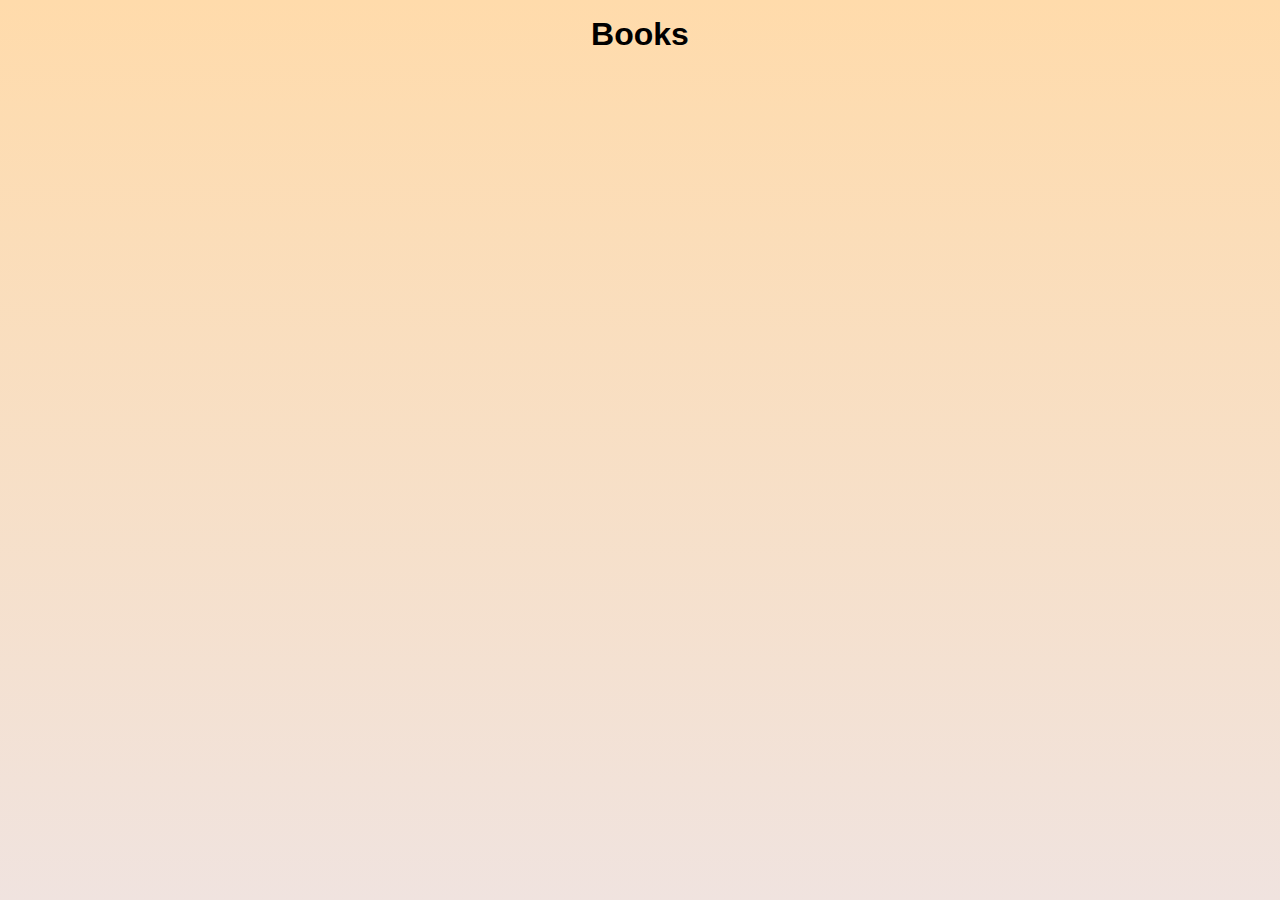
==== exercise-5/index.html @ bfcaf99d "Code for the exercises" ====
<!DOCTYPE html>
<html lang="en">
  <head>
    <meta charset="UTF-8" />
    <meta name="viewport" content="width=device-width, initial-scale=1.0" />
    <link rel="stylesheet" href="styles.css" />
    <title>Library</title>
  </head>
  <body>
    <h1>Books</h1>
    <section class="books"></section>
    <script src="script.js"></script>
  </body>
</html>
---- exercise-5/styles.css ----
* {
  box-sizing: border-box;
  padding: 0;
  margin: 0;
}

body {
  background: linear-gradient(rgb(255, 219, 171), rgb(240, 227, 223));
  font-family: "Segoe UI", Tahoma, Geneva, Verdana, sans-serif;
  min-height: 100vh;
  display: flex;
  flex-direction: column;
  align-items: center;
}

h1 {
  margin-block: 1rem;
}

.books {
  width: 80%;
  display: grid;
  grid-template-columns: repeat(auto-fit, minmax(30rem, 1fr));
  grid-auto-rows: 1fr;
  gap: 1rem;
}

.card {
  display: flex;
  background-color: #fff;
  border-radius: 8px;
  box-shadow: 0 0 8px rgba(0, 0, 0, 0.2);

  figure {
    width: 10rem;

    img {
      padding: 1rem;
      height: 100%;
      max-width: 100%;
      object-fit: cover;
      object-position: center;
    }
  }

  .description {
    padding: 1rem;
    display: flex;
    flex-direction: column;
    justify-content: space-between;
    gap: 1rem;

    .info {
      h4 {
        font-weight: 400;
        color: #555;
      }
    }
  }
}
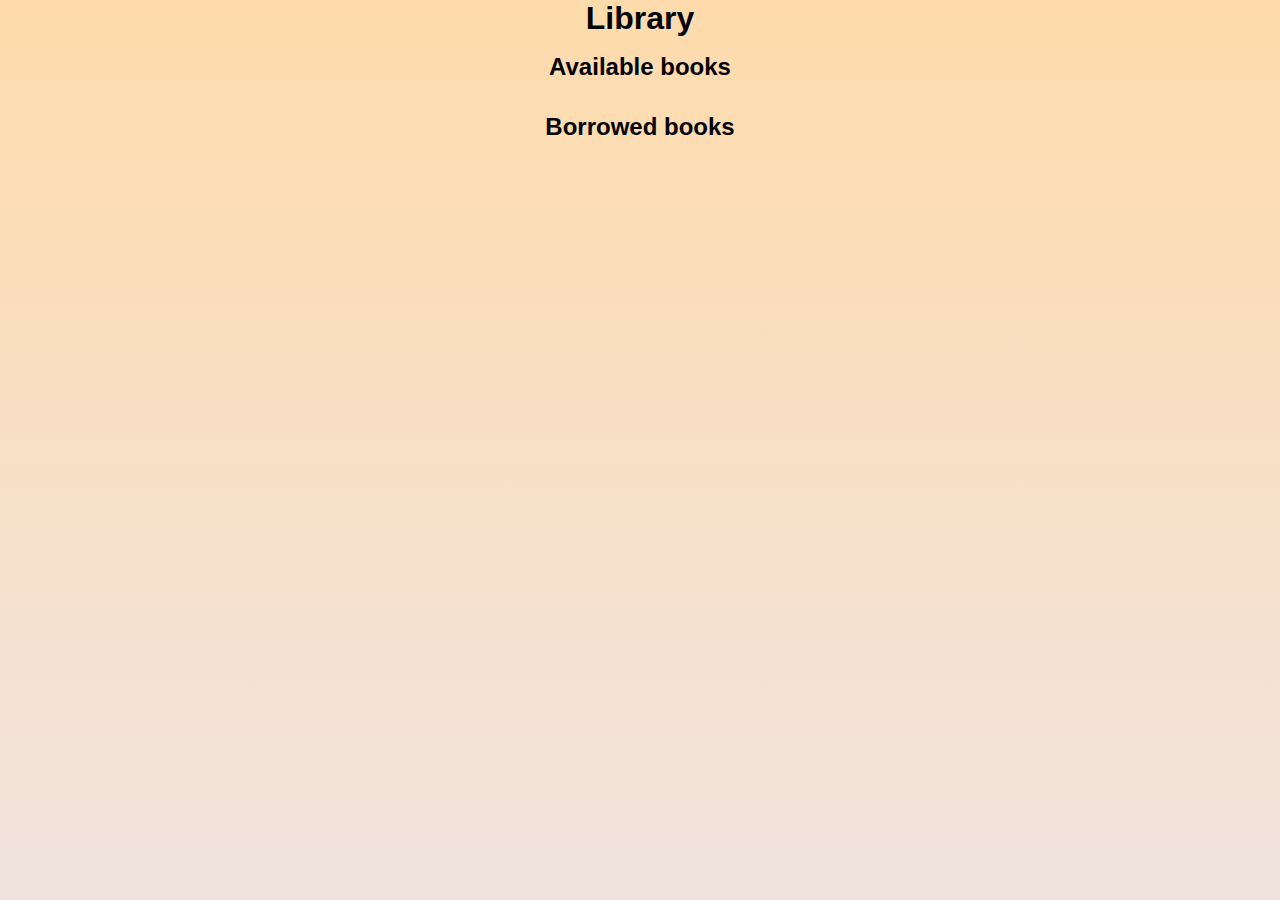
==== commit 2160308e: "Added functionality for borrowing and returning books" ====
--- a/exercise-5/index.html
+++ b/exercise-5/index.html
@@ -7,8 +7,14 @@
     <title>Library</title>
   </head>
   <body>
-    <h1>Books</h1>
-    <section class="books"></section>
+    <h1>Library</h1>
+
+    <h2>Available books</h2>
+    <section class="available-books"></section>
+
+    <h2>Borrowed books</h2>
+    <section class="borrowed-books"></section>
+    
     <script src="script.js"></script>
   </body>
 </html>
--- a/exercise-5/styles.css
+++ b/exercise-5/styles.css
@@ -11,18 +11,33 @@
   display: flex;
   flex-direction: column;
   align-items: center;
+  gap: 1rem;
 }
 
-h1 {
-  margin-block: 1rem;
+button {
+  padding: 0.4rem 1rem;
+  border: solid 1px black;
+  border-radius: 4px;
+  background-color: black;
+  color: white;
+  cursor: pointer;
+
+  &:hover {
+    background-color: #222;
+  }
 }
 
-.books {
+.available-books,
+.borrowed-books {
   width: 80%;
   display: grid;
-  grid-template-columns: repeat(auto-fit, minmax(30rem, 1fr));
+  grid-template-columns: repeat(auto-fill, minmax(30rem, 1fr));
   grid-auto-rows: 1fr;
   gap: 1rem;
+}
+
+.borrowed-books {
+  margin-bottom: 2rem;
 }
 
 .card {
@@ -32,10 +47,10 @@
   box-shadow: 0 0 8px rgba(0, 0, 0, 0.2);
 
   figure {
-    width: 10rem;
+    width: 15rem;
 
     img {
-      padding: 1rem;
+      border-radius: 8px 0 0 8px;
       height: 100%;
       max-width: 100%;
       object-fit: cover;
@@ -49,6 +64,7 @@
     flex-direction: column;
     justify-content: space-between;
     gap: 1rem;
+    width: 100%;
 
     .info {
       h4 {
@@ -56,5 +72,10 @@
         color: #555;
       }
     }
+
+    .lending {
+      display: flex;
+      justify-content: flex-end;
+    }
   }
 }
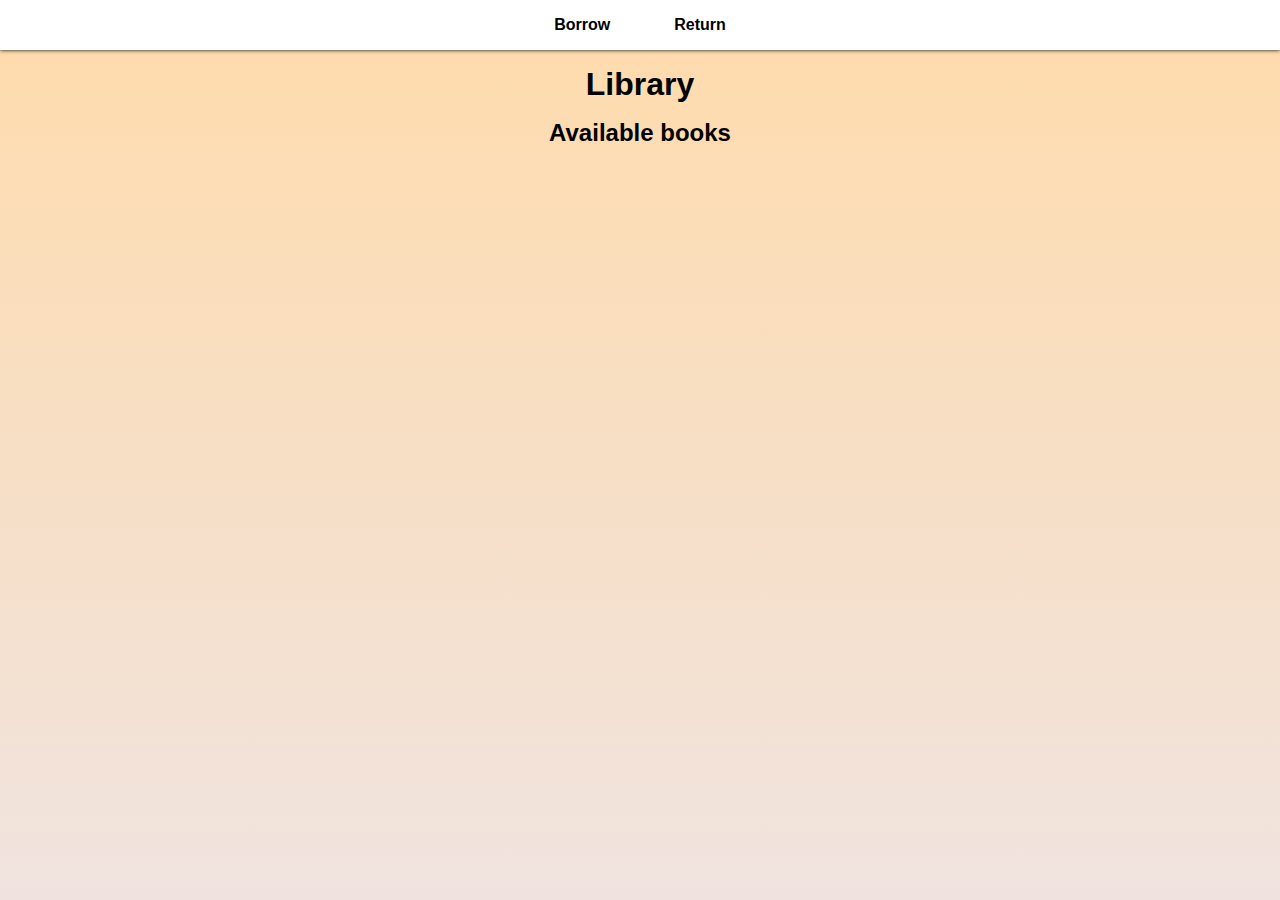
==== commit 29cdff6d: "Added navigation between available and borrowed books. Updated CSS, added navbar, updated so you hov" ====
--- a/exercise-5/index.html
+++ b/exercise-5/index.html
@@ -7,14 +7,25 @@
     <title>Library</title>
   </head>
   <body>
+    <nav class="navbar">
+      <ul class="navbar_links">
+        <li class="borrow">Borrow</li>
+        <li class="return">Return</li>
+      </ul>
+    </nav>
+
     <h1>Library</h1>
 
-    <h2>Available books</h2>
-    <section class="available-books"></section>
+    <div class="section-wrapper available">
+      <h2>Available books</h2>
+      <section class="available-books"></section>
+    </div>
 
-    <h2>Borrowed books</h2>
-    <section class="borrowed-books"></section>
-    
+    <div class="section-wrapper borrowed hidden">
+      <h2>Borrowed books</h2>
+      <section class="borrowed-books"></section>
+    </div>
+
     <script src="script.js"></script>
   </body>
 </html>
--- a/exercise-5/styles.css
+++ b/exercise-5/styles.css
@@ -5,7 +5,7 @@
 }
 
 body {
-  background: linear-gradient(rgb(255, 219, 171), rgb(240, 227, 223));
+  background: linear-gradient(#ffdbab, #f0e3df);
   font-family: "Segoe UI", Tahoma, Geneva, Verdana, sans-serif;
   min-height: 100vh;
   display: flex;
@@ -14,17 +14,40 @@
   gap: 1rem;
 }
 
-button {
-  padding: 0.4rem 1rem;
-  border: solid 1px black;
-  border-radius: 4px;
-  background-color: black;
-  color: white;
-  cursor: pointer;
+.navbar {
+  background-color: #fff;
+  width: 100%;
+  display: flex;
+  justify-content: center;
+  position: sticky;
+  top: 0;
+  z-index: 99;
+  box-shadow: 0 0 4px black;
 
-  &:hover {
-    background-color: #222;
+  ul {
+    list-style: none;
+    display: flex;
+
+    li {
+      padding: 1rem 2rem;
+      cursor: pointer;
+      transition: all 0.3s ease;
+      font-weight: 600;
+
+      &:hover {
+        background-color: #eee;
+      }
+    }
   }
+}
+
+.section-wrapper {
+  display: flex;
+  flex-direction: column;
+  align-items: center;
+  gap: 1rem;
+  width: 100%;
+  /* margin-top: 1rem; */
 }
 
 .available-books,
@@ -34,9 +57,6 @@
   grid-template-columns: repeat(auto-fill, minmax(30rem, 1fr));
   grid-auto-rows: 1fr;
   gap: 1rem;
-}
-
-.borrowed-books {
   margin-bottom: 2rem;
 }
 
@@ -45,16 +65,48 @@
   background-color: #fff;
   border-radius: 8px;
   box-shadow: 0 0 8px rgba(0, 0, 0, 0.2);
+  cursor: pointer;
+
+  &:hover {
+    .btn-img {
+      opacity: 0.1;
+      filter: blur(2px);
+    }
+
+    .btn-borrow {
+      opacity: 1;
+      z-index: 99;
+    }
+  }
 
   figure {
     width: 15rem;
+    background-color: rgba(0, 0, 0, 0.9);
+    border-radius: 8px 0 0 8px;
+    position: relative;
 
     img {
       border-radius: 8px 0 0 8px;
       height: 100%;
-      max-width: 100%;
+      width: 100%;
       object-fit: cover;
       object-position: center;
+      transition: opacity 0.3s ease-out;
+    }
+
+    .btn-borrow {
+      color: white;
+      width: 100%;
+      height: 100%;
+      display: flex;
+      justify-content: center;
+      align-items: center;
+      position: absolute;
+      opacity: 0;
+      transition: opacity 0.3s ease-out;
+      pointer-events: none;
+      font-weight: 600;
+      font-size: 1.4rem;
     }
   }
 
@@ -79,3 +131,7 @@
     }
   }
 }
+
+.hidden {
+  display: none;
+}